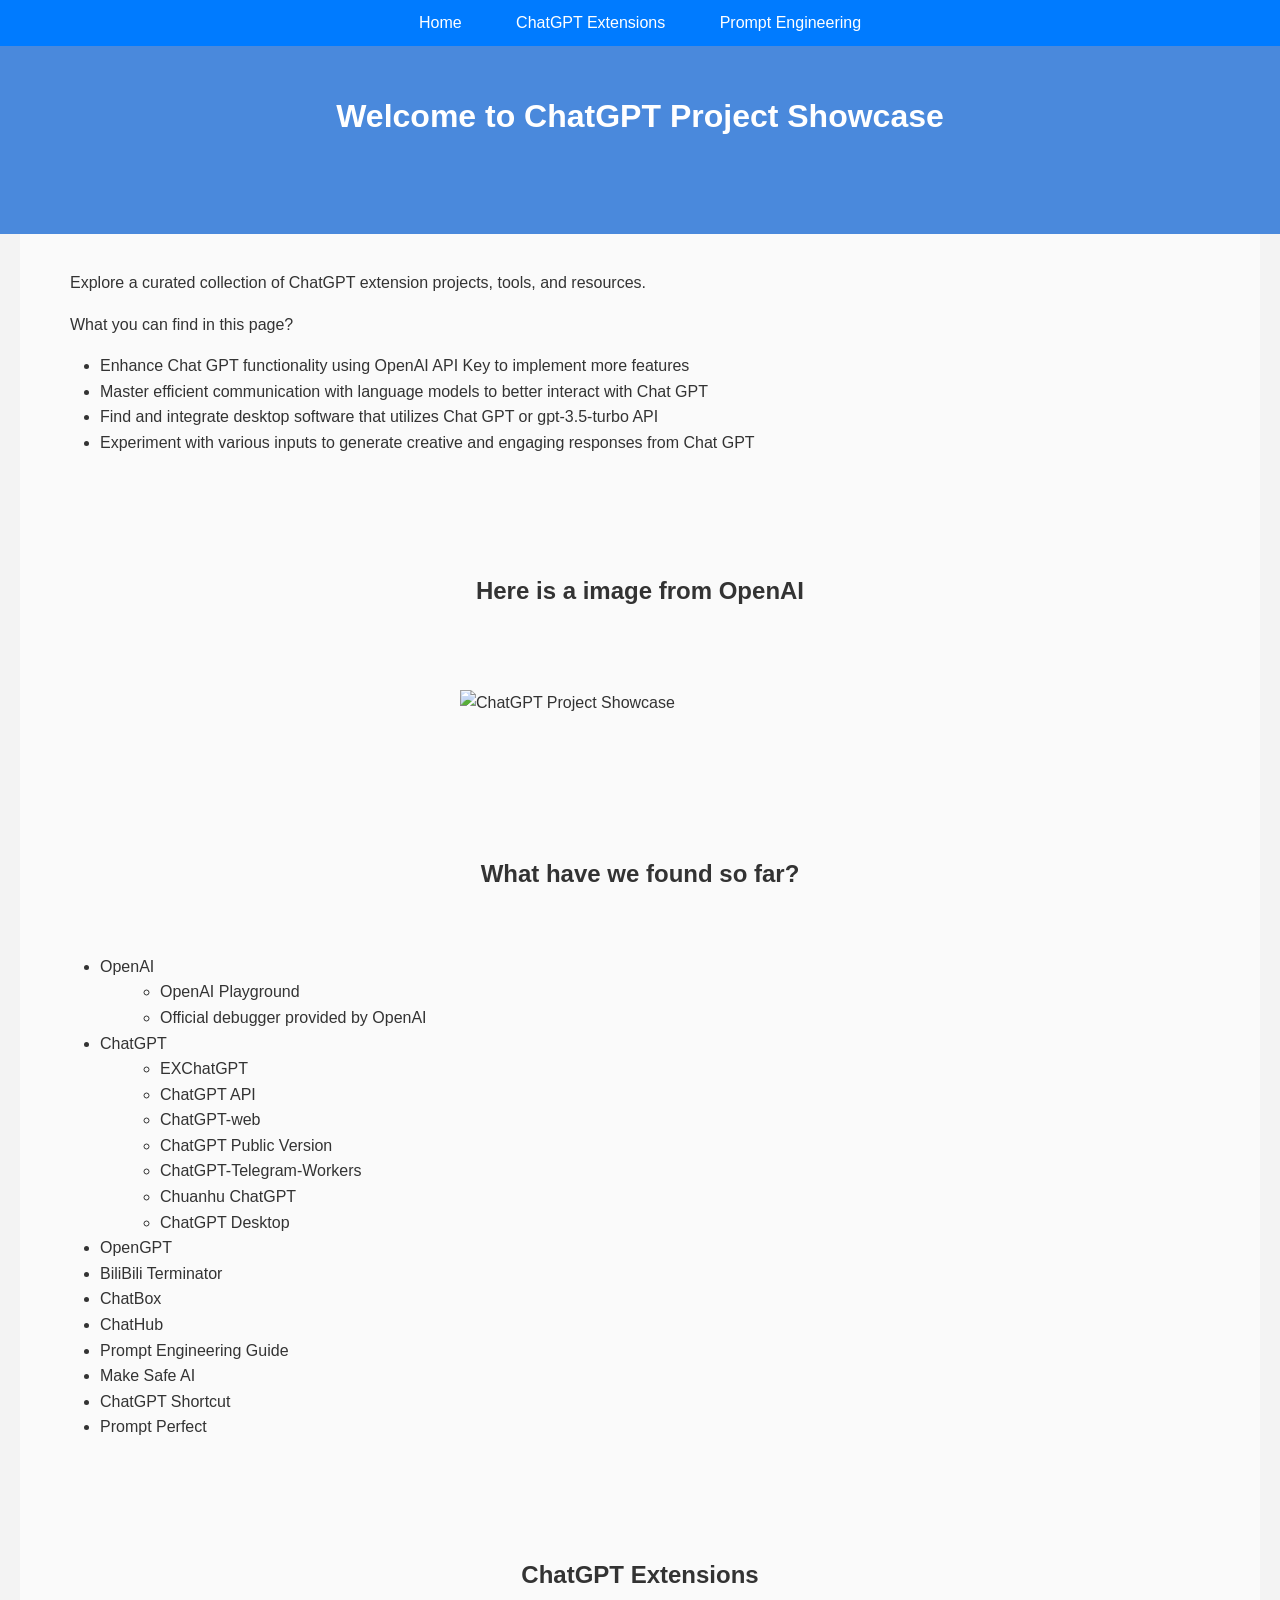
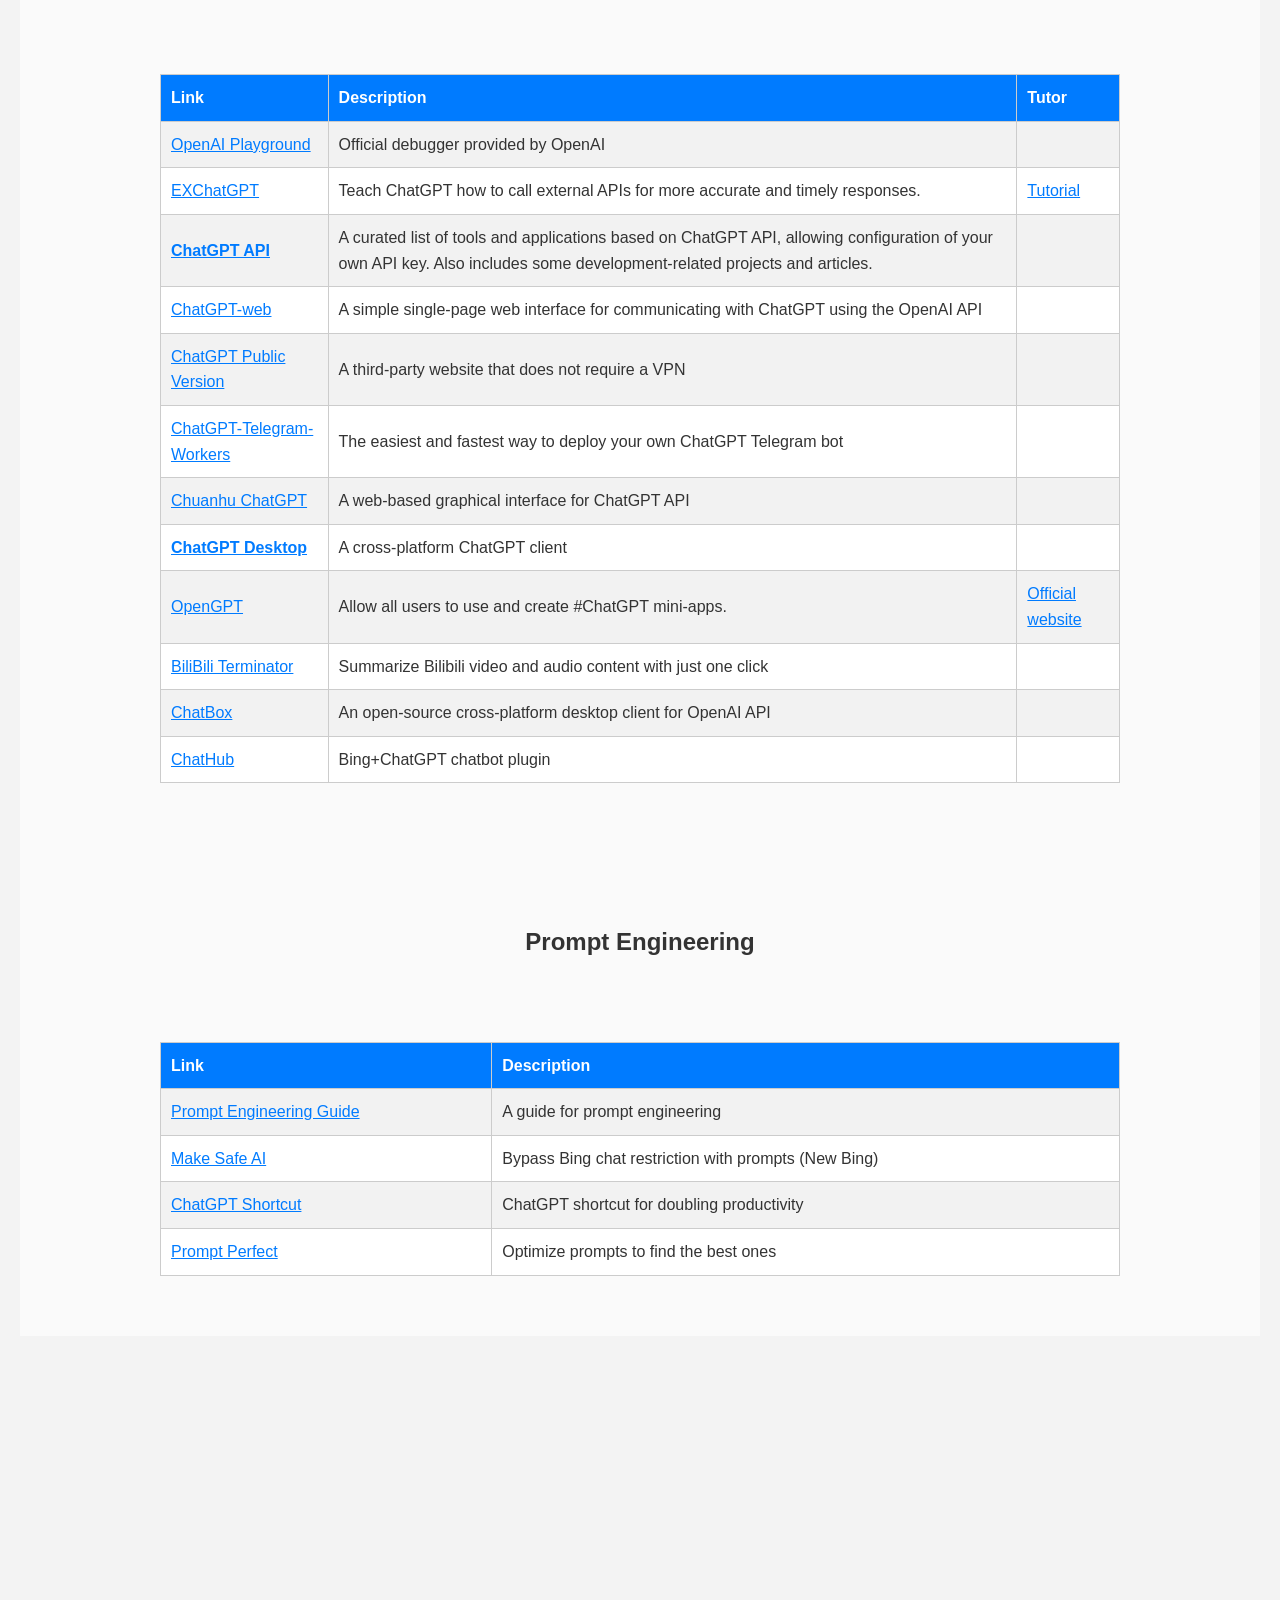
==== index.html @ d27edeb6 "Rename ChatGPT-Project-Showcase.html to index.html fix file name error" ====
<!DOCTYPE html>
<html lang="en">

<head>
  <meta charset="UTF-8">
  <meta name="viewport" content="width=device-width, initial-scale=1.0">
  <title>ChatGPT Project Showcase</title>
  <link rel="stylesheet" href="style/myStyle.css">
</head>

<body>
  <header id="home">
    <h1>Welcome to ChatGPT Project Showcase</h1>
  </header>
  <nav>
    <ul>
      <li><a href="#home">Home</a></li>
      <li><a href="#chatgpt-extensions">ChatGPT Extensions</a></li>
      <li><a href="#prompt-engineering">Prompt Engineering</a></li>
    </ul>
  </nav>
  </header>
  <div>
    <section class="container">
      <p>Explore a curated collection of ChatGPT extension projects, tools, and resources.</p>
      <p>What you can find in this page?</p>

      <ul>
        <li>Enhance Chat GPT functionality using OpenAI API Key to implement more features</li>
        <li>Master efficient communication with language models to better interact with Chat GPT</li>
        <li>Find and integrate desktop software that utilizes Chat GPT or gpt-3.5-turbo API</li>
        <li>Experiment with various inputs to generate creative and engaging responses from Chat GPT</li>
      </ul>

    </section>

  </div>
  <div>
    <section class="container">
      <h2>Here is a image from OpenAI</h2>
      <img
        src="https://openaicom.imgix.net/8d14e8f0-e267-4b8b-a9f2-a79120808f5a/chatgpt.jpg?fm=auto&auto=compress,format&fit=min&rect=0,0,2048,2048&w=3840&h=3840"
        alt="ChatGPT Project Showcase" style="width: 30%; max-width: 800px;">
    </section>
  </div>

  <div>
    <section class="container">
      <h2>What have we found so far?</h2>
      <ul>
        <li>OpenAI
          <ul>
            <li>OpenAI Playground</li>
            <li>Official debugger provided by OpenAI</li>
          </ul>
        </li>
        <li>ChatGPT
          <ul>
            <li>EXChatGPT</li>
            <li>ChatGPT API</li>
            <li>ChatGPT-web</li>
            <li>ChatGPT Public Version</li>
            <li>ChatGPT-Telegram-Workers</li>
            <li>Chuanhu ChatGPT</li>
            <li>ChatGPT Desktop</li>
          </ul>
        </li>
        <li>OpenGPT

        </li>
        <li>BiliBili Terminator</li>
        <li>ChatBox</li>
        <li>ChatHub</li>
        <li>Prompt Engineering Guide</li>
        <li>Make Safe AI</li>
        <li>ChatGPT Shortcut</li>
        <li>Prompt Perfect</li>
      </ul>


    </section>
  </div>




  <div id="chatgpt-extensions">
    <section class="container">
      <h2>ChatGPT Extensions</h2>
      <table>
        <tr>
          <th>Link</th>
          <th>Description</th>
          <th>Tutor</th>
        </tr>
        <tr>
          <td><a href="https://platform.openai.com/">OpenAI Playground</a></td>
          <td>Official debugger provided by OpenAI</td>
          <td></td>
        </tr>
        <tr>
          <td><a href="https://github.com/circlestarzero/EX-chatGPT">EXChatGPT</a></td>
          <td>Teach ChatGPT how to call external APIs for more accurate and timely responses.
          <td><a href="https://blog.lty.wiki/index.php/archives/41/">Tutorial</a></td>
          </td>
        </tr>
        <tr>
          <td><strong><a href="https://github.com/reorx/awesome-chatgpt-api/blob/master/README.cn.md">ChatGPT
                API</a></strong></td>
          <td>A curated list of tools and applications based on ChatGPT API, allowing configuration of your own API key.
            Also includes some development-related projects and articles.</td>
          <td></td>
        </tr>
        <tr>
          <td><a href="https://niek.github.io/chatgpt-web/">ChatGPT-web</a></td>
          <td>A simple single-page web interface for communicating with ChatGPT using the OpenAI API</td>
          <td></td>
        </tr>
        <tr>
          <td><a href="http://94499.cn/">ChatGPT Public Version</a></td>
          <td>A third-party website that does not require a VPN</td>
          <td></td>
        </tr>
        <tr>
          <td><a href="https://github.com/TBXark/ChatGPT-Telegram-Workers">ChatGPT-Telegram-Workers</a></td>
          <td>The easiest and fastest way to deploy your own ChatGPT Telegram bot</td>
          <td></td>
        </tr>
        <tr>
          <td><a href="https://github.com/GaiZhenbiao/ChuanhuChatGPT">Chuanhu ChatGPT</a></td>
          <td>A web-based graphical interface for ChatGPT API</td>
          <td></td>
        </tr>
        <tr>
          <td><strong><a href="https://github.com/lencx/ChatGPT">ChatGPT Desktop</a></strong></td>
          <td>A cross-platform ChatGPT client</td>
          <td></td>
        </tr>
        <tr>
          <td><a href="https://github.com/futantan/OpenGpt">OpenGPT</a></td>
          <td>Allow all users to use and create #ChatGPT mini-apps.
          </td>
          <td><a href="https://open-gpt.app/">Official website</a></td>
        </tr>
        <tr>
          <td><a href="https://b.jimmylv.cn/?ref=opengpt">BiliBili Terminator</a></td>
          <td>Summarize Bilibili video and audio content with just one click</td>
          <td></td>
        </tr>
        <tr>
          <td><a href="https://github.com/Bin-Huang/chatbox/blob/main/README-CN.md">ChatBox</a></td>
          <td>An open-source cross-platform desktop client for OpenAI API</td>
          <td></td>
        </tr>
        <tr>
          <td><a href="https://github.com/chathub-dev/chathub">ChatHub</a></td>
          <td>Bing+ChatGPT chatbot plugin</td>
          <td></td>
        </tr>
      </table>
    </section>
  </div>



  <div id="prompt-engineering">
    <section class="container">
      <h2>Prompt Engineering</h2>
      <table>
        <tr>
          <th>Link</th>
          <th>Description</th>
        </tr>
        <tr>
          <td><a href="https://github.com/dair-ai/Prompt-Engineering-Guide">Prompt Engineering Guide</a></td>
          <td>A guide for prompt engineering</td>
        </tr>
        <tr>
          <td><a href="https://www.make-safe-ai.com/is-bing-chat-safe/">Make Safe AI</a></td>
          <td>Bypass Bing chat restriction with prompts (New Bing)</td>
        </tr>
        <tr>
          <td><a href="https://newzone.top/chatgpt/">ChatGPT Shortcut</a></td>
          <td>ChatGPT shortcut for doubling productivity</td>
        </tr>
        <tr>
          <td><a href="https://promptperfect.jinaai.cn/">Prompt Perfect</a></td>
          <td>Optimize prompts to find the best ones</td>
        </tr>
      </table>

    </section>
  </div>
  <div class="footer-padding"></div>
</body>

</html>
---- style/myStyle.css ----
body {
    font-family: Arial, sans-serif;
    line-height: 1.6;
    background-color: #f3f3f3;
    color: #333;
    margin: 0;
    padding: 0;
  }
  
  nav {
    background-color: #c3d9ff;
    color: #fff;
    margin-top: 10px; 
  }

  nav ul {
    list-style: none;
    margin: 0;
    padding: 0;
  }
  
  nav li {
    display: inline-block;
    margin: 0 10px;
  }
  
  nav a:link, nav a:visited {
    color: #fff;
    text-decoration: none;
  }
  
  nav a:hover {
    text-decoration: underline;
  }
  
  h1, h2 {
    text-align: center;
    padding: 20px 0;
  }
  
  p {
    padding: 0 20px;
  }
  
  a:link {
    color: #007bff;
  }
  
  a:visited {
    color: #6610f2;
  }
  
  img {
    display: block;
    margin: 20px auto;
  }
  
  ul, ol {
    padding: 0 40px;
  }
  
  table {
    border-collapse: collapse;
    width: 80%;
    margin: 20px auto;
  }
  
  th, td {
    border: 1px solid #ccc;
    padding: 10px;
    text-align: left;
  }
  
  th {
    background-color: #007bff;
    color: #fff;
  }
  
  tr:nth-child(even) {
    background-color: #f2f2f2;
  }
  
  tr:nth-child(odd) {
    background-color: #ffffff;
  }
  
  header {
    background-color: #007bff;
    color: #fff;
    text-align: center;
    padding: 10px 0;
    overflow: hidden;
  }
  
  section {
    padding: 20px;
  }

  header {
    background-color: #007bff;
    color: #fff;
    text-align: center;
    padding: 10px 0;
  }
  header {
    background-color: #4a89dc;
    color: #fff;
    text-align: center;
    padding: 30px 0;
  }
  
  
  nav {
    background-color: #007bff; /* 更改为与标题颜色相似但更浅的颜色 */
    color: #fff;
    margin-top: 0px; /* 设置为0以使标题和导航栏看起来像一个整体 */
    position: fixed; /* 添加此行以使导航栏在滚动时保持可见 */
    width: 100%; /* 添加此行以使导航栏宽度适应屏幕宽度 */
    top: 0; /* 添加此行以固定导航栏在屏幕顶部 */
    z-index: 1000; /* 添加此行以确保导航栏在其他元素上方 */
  }
  
  nav ul {
    list-style: none;
    margin: 0;
    padding: 0;
    text-align: center; /* 添加此行以使导航栏居中 */
  }

  nav li {
    display: inline-block;
    margin: 0 15px;
  }
  
  nav a:link, nav a:visited {
    color: #fff;
    text-decoration: none;
    padding: 10px;
    display: inline-block;
  }
  
  nav a:hover {
    text-decoration: none;
    background-color: #3d6b99;
    border-radius: 5px;
  }
  h1, h2 {
    text-align: center;
    padding: 40px 0;
  }
  
  p {
    padding: 0 30px;
  }
  
  ul, ol {
    padding: 0 60px;
  }
  
  table {
    margin: 40px auto;
  }

  img {
    display: block;
    margin: 40px auto;
  }
  
  
  .container {
    max-width: 1200px;
    margin: 0 auto;
    background-color: #fff; /* 添加背景颜色以使其与导航栏颜色不同 */
    padding: 20px; /* 添加padding以使其与导航栏分开 */
  }
  .container {
    max-width: 1200px;
    margin: 0 auto;
    background-color: #fafafa;
    padding: 20px;
  }
  
  .footer-padding {
    height: 500px; /* 设置底部空白的高度 */
  }
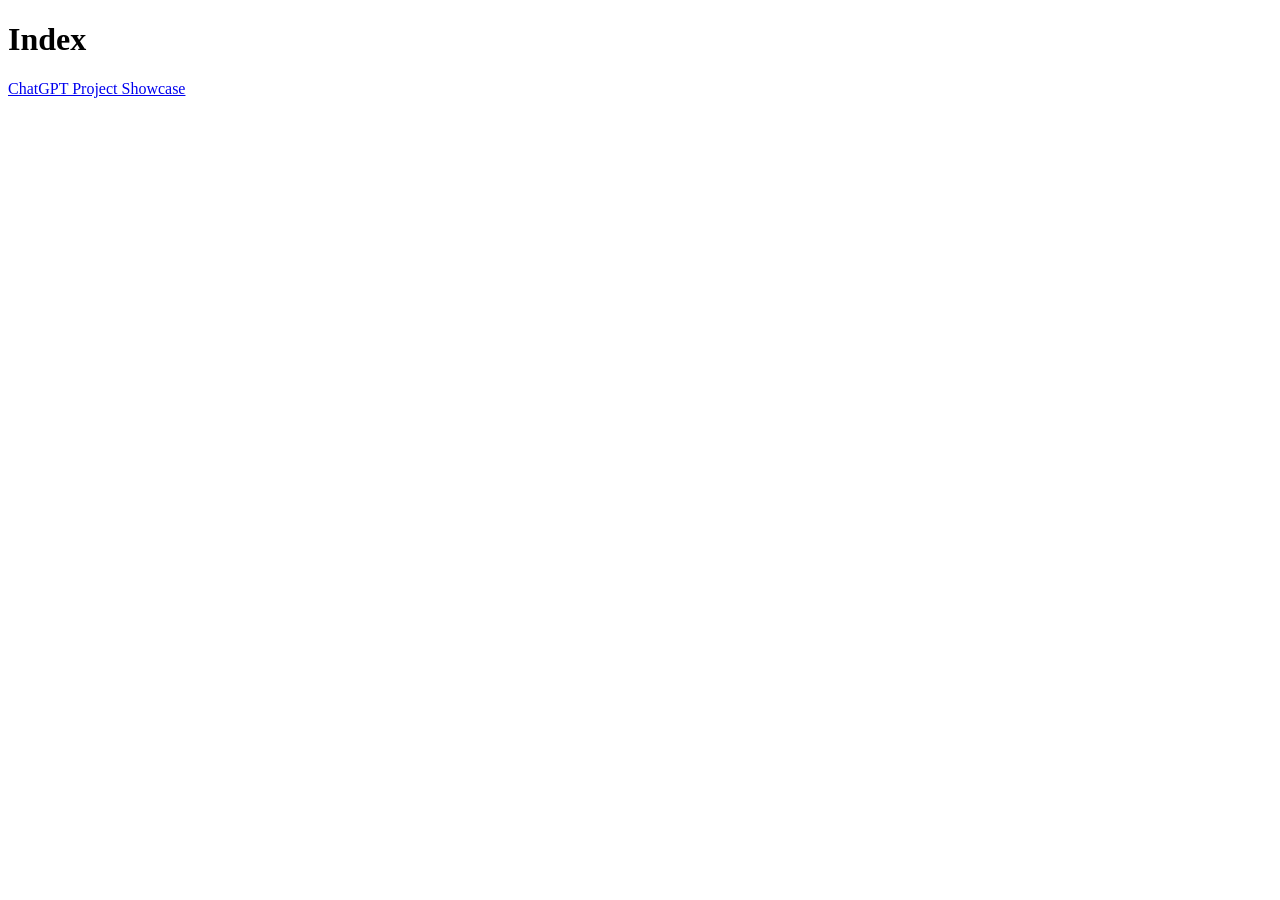
==== commit 2f15b68b: "index" ====
--- a/index.html
+++ b/index.html
@@ -1,197 +1,14 @@
 <!DOCTYPE html>
 <html lang="en">
-
 <head>
   <meta charset="UTF-8">
+  <meta http-equiv="X-UA-Compatible" content="IE=edge">
   <meta name="viewport" content="width=device-width, initial-scale=1.0">
-  <title>ChatGPT Project Showcase</title>
-  <link rel="stylesheet" href="style/myStyle.css">
+  <title>Index</title>
 </head>
-
 <body>
-  <header id="home">
-    <h1>Welcome to ChatGPT Project Showcase</h1>
-  </header>
-  <nav>
-    <ul>
-      <li><a href="#home">Home</a></li>
-      <li><a href="#chatgpt-extensions">ChatGPT Extensions</a></li>
-      <li><a href="#prompt-engineering">Prompt Engineering</a></li>
-    </ul>
-  </nav>
-  </header>
-  <div>
-    <section class="container">
-      <p>Explore a curated collection of ChatGPT extension projects, tools, and resources.</p>
-      <p>What you can find in this page?</p>
-
-      <ul>
-        <li>Enhance Chat GPT functionality using OpenAI API Key to implement more features</li>
-        <li>Master efficient communication with language models to better interact with Chat GPT</li>
-        <li>Find and integrate desktop software that utilizes Chat GPT or gpt-3.5-turbo API</li>
-        <li>Experiment with various inputs to generate creative and engaging responses from Chat GPT</li>
-      </ul>
-
-    </section>
-
-  </div>
-  <div>
-    <section class="container">
-      <h2>Here is a image from OpenAI</h2>
-      <img
-        src="https://openaicom.imgix.net/8d14e8f0-e267-4b8b-a9f2-a79120808f5a/chatgpt.jpg?fm=auto&auto=compress,format&fit=min&rect=0,0,2048,2048&w=3840&h=3840"
-        alt="ChatGPT Project Showcase" style="width: 30%; max-width: 800px;">
-    </section>
-  </div>
-
-  <div>
-    <section class="container">
-      <h2>What have we found so far?</h2>
-      <ul>
-        <li>OpenAI
-          <ul>
-            <li>OpenAI Playground</li>
-            <li>Official debugger provided by OpenAI</li>
-          </ul>
-        </li>
-        <li>ChatGPT
-          <ul>
-            <li>EXChatGPT</li>
-            <li>ChatGPT API</li>
-            <li>ChatGPT-web</li>
-            <li>ChatGPT Public Version</li>
-            <li>ChatGPT-Telegram-Workers</li>
-            <li>Chuanhu ChatGPT</li>
-            <li>ChatGPT Desktop</li>
-          </ul>
-        </li>
-        <li>OpenGPT
-
-        </li>
-        <li>BiliBili Terminator</li>
-        <li>ChatBox</li>
-        <li>ChatHub</li>
-        <li>Prompt Engineering Guide</li>
-        <li>Make Safe AI</li>
-        <li>ChatGPT Shortcut</li>
-        <li>Prompt Perfect</li>
-      </ul>
-
-
-    </section>
-  </div>
-
-
-
-
-  <div id="chatgpt-extensions">
-    <section class="container">
-      <h2>ChatGPT Extensions</h2>
-      <table>
-        <tr>
-          <th>Link</th>
-          <th>Description</th>
-          <th>Tutor</th>
-        </tr>
-        <tr>
-          <td><a href="https://platform.openai.com/">OpenAI Playground</a></td>
-          <td>Official debugger provided by OpenAI</td>
-          <td></td>
-        </tr>
-        <tr>
-          <td><a href="https://github.com/circlestarzero/EX-chatGPT">EXChatGPT</a></td>
-          <td>Teach ChatGPT how to call external APIs for more accurate and timely responses.
-          <td><a href="https://blog.lty.wiki/index.php/archives/41/">Tutorial</a></td>
-          </td>
-        </tr>
-        <tr>
-          <td><strong><a href="https://github.com/reorx/awesome-chatgpt-api/blob/master/README.cn.md">ChatGPT
-                API</a></strong></td>
-          <td>A curated list of tools and applications based on ChatGPT API, allowing configuration of your own API key.
-            Also includes some development-related projects and articles.</td>
-          <td></td>
-        </tr>
-        <tr>
-          <td><a href="https://niek.github.io/chatgpt-web/">ChatGPT-web</a></td>
-          <td>A simple single-page web interface for communicating with ChatGPT using the OpenAI API</td>
-          <td></td>
-        </tr>
-        <tr>
-          <td><a href="http://94499.cn/">ChatGPT Public Version</a></td>
-          <td>A third-party website that does not require a VPN</td>
-          <td></td>
-        </tr>
-        <tr>
-          <td><a href="https://github.com/TBXark/ChatGPT-Telegram-Workers">ChatGPT-Telegram-Workers</a></td>
-          <td>The easiest and fastest way to deploy your own ChatGPT Telegram bot</td>
-          <td></td>
-        </tr>
-        <tr>
-          <td><a href="https://github.com/GaiZhenbiao/ChuanhuChatGPT">Chuanhu ChatGPT</a></td>
-          <td>A web-based graphical interface for ChatGPT API</td>
-          <td></td>
-        </tr>
-        <tr>
-          <td><strong><a href="https://github.com/lencx/ChatGPT">ChatGPT Desktop</a></strong></td>
-          <td>A cross-platform ChatGPT client</td>
-          <td></td>
-        </tr>
-        <tr>
-          <td><a href="https://github.com/futantan/OpenGpt">OpenGPT</a></td>
-          <td>Allow all users to use and create #ChatGPT mini-apps.
-          </td>
-          <td><a href="https://open-gpt.app/">Official website</a></td>
-        </tr>
-        <tr>
-          <td><a href="https://b.jimmylv.cn/?ref=opengpt">BiliBili Terminator</a></td>
-          <td>Summarize Bilibili video and audio content with just one click</td>
-          <td></td>
-        </tr>
-        <tr>
-          <td><a href="https://github.com/Bin-Huang/chatbox/blob/main/README-CN.md">ChatBox</a></td>
-          <td>An open-source cross-platform desktop client for OpenAI API</td>
-          <td></td>
-        </tr>
-        <tr>
-          <td><a href="https://github.com/chathub-dev/chathub">ChatHub</a></td>
-          <td>Bing+ChatGPT chatbot plugin</td>
-          <td></td>
-        </tr>
-      </table>
-    </section>
-  </div>
-
-
-
-  <div id="prompt-engineering">
-    <section class="container">
-      <h2>Prompt Engineering</h2>
-      <table>
-        <tr>
-          <th>Link</th>
-          <th>Description</th>
-        </tr>
-        <tr>
-          <td><a href="https://github.com/dair-ai/Prompt-Engineering-Guide">Prompt Engineering Guide</a></td>
-          <td>A guide for prompt engineering</td>
-        </tr>
-        <tr>
-          <td><a href="https://www.make-safe-ai.com/is-bing-chat-safe/">Make Safe AI</a></td>
-          <td>Bypass Bing chat restriction with prompts (New Bing)</td>
-        </tr>
-        <tr>
-          <td><a href="https://newzone.top/chatgpt/">ChatGPT Shortcut</a></td>
-          <td>ChatGPT shortcut for doubling productivity</td>
-        </tr>
-        <tr>
-          <td><a href="https://promptperfect.jinaai.cn/">Prompt Perfect</a></td>
-          <td>Optimize prompts to find the best ones</td>
-        </tr>
-      </table>
-
-    </section>
-  </div>
-  <div class="footer-padding"></div>
+  <h1>Index</h1>
+  <!-- Link to other htmls -->
+  <a href="ChatGPT_Project_Showcase.html">ChatGPT Project Showcase</a>
 </body>
-
-</html>
+</html>
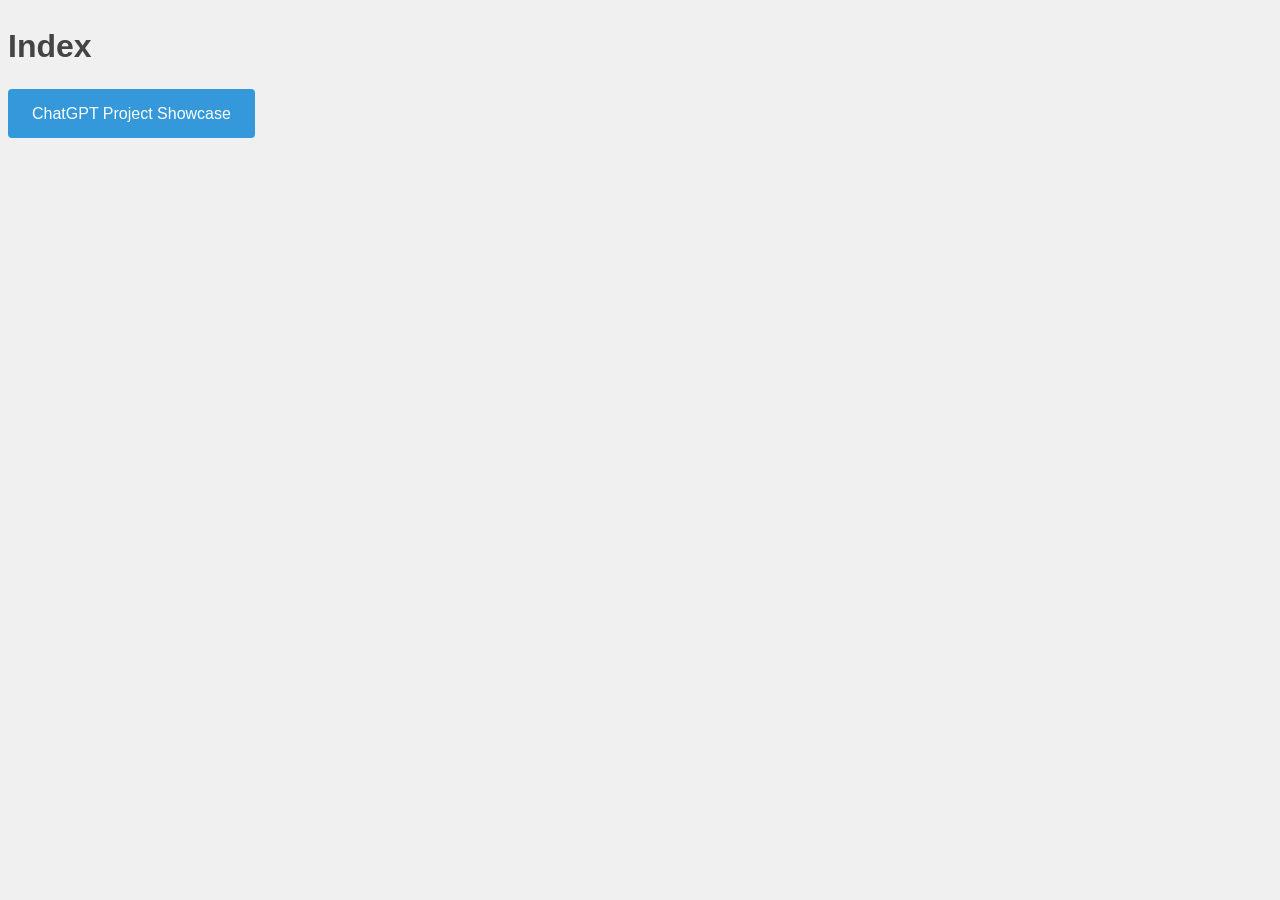
==== commit bb373f8d: "规范一些" ====
--- a/index.html
+++ b/index.html
@@ -4,11 +4,12 @@
   <meta charset="UTF-8">
   <meta http-equiv="X-UA-Compatible" content="IE=edge">
   <meta name="viewport" content="width=device-width, initial-scale=1.0">
+  <link rel="stylesheet" href="style/index.css"> <!-- 更改此行 -->
   <title>Index</title>
 </head>
 <body>
   <h1>Index</h1>
   <!-- Link to other htmls -->
-  <a href="ChatGPT_Project_Showcase.html">ChatGPT Project Showcase</a>
+  <a href="ChatGPT-Project-Showcase.html">ChatGPT Project Showcase</a>
 </body>
-</html>+</html>
--- a/style/index.css
+++ b/style/index.css
@@ -0,0 +1,27 @@
+body {
+    font-family: Arial, sans-serif;
+    background-color: #f0f0f0;
+    color: #333;
+    line-height: 1.6;
+  }
+  
+  h1 {
+    font-size: 2em;
+    margin-bottom: 16px;
+    color: #444;
+  }
+  
+  a {
+    display: inline-block;
+    padding: 12px 24px;
+    background-color: #3498db;
+    color: #fff;
+    text-decoration: none;
+    border-radius: 4px;
+    transition: background-color 0.3s;
+  }
+  
+  a:hover {
+    background-color: #2980b9;
+  }
+  
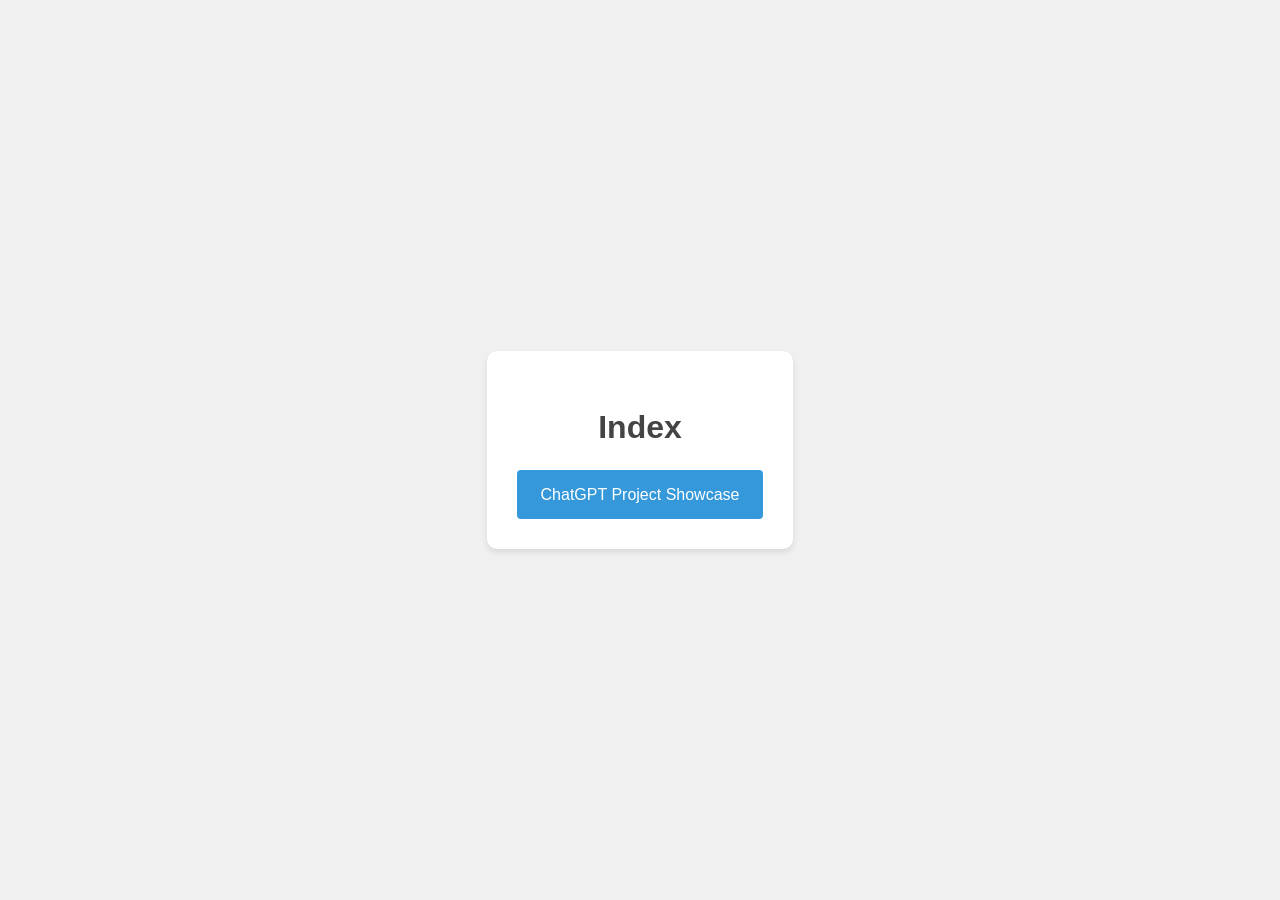
==== commit 02160654: "美化" ====
--- a/index.html
+++ b/index.html
@@ -4,12 +4,14 @@
   <meta charset="UTF-8">
   <meta http-equiv="X-UA-Compatible" content="IE=edge">
   <meta name="viewport" content="width=device-width, initial-scale=1.0">
-  <link rel="stylesheet" href="style/index.css"> <!-- 更改此行 -->
+  <link rel="stylesheet" href="style/index.css">
   <title>Index</title>
 </head>
 <body>
-  <h1>Index</h1>
-  <!-- Link to other htmls -->
-  <a href="ChatGPT-Project-Showcase.html">ChatGPT Project Showcase</a>
+  <div class="container"> <!-- 添加此行 -->
+    <h1>Index</h1>
+    <!-- Link to other htmls -->
+    <a href="ChatGPT-Project-Showcase.html">ChatGPT Project Showcase</a>
+  </div> <!-- 添加此行 -->
 </body>
 </html>
--- a/style/index.css
+++ b/style/index.css
@@ -3,6 +3,19 @@
     background-color: #f0f0f0;
     color: #333;
     line-height: 1.6;
+    display: flex;
+    justify-content: center;
+    align-items: center;
+    height: 100vh;
+    margin: 0;
+  }
+  
+  .container {
+    text-align: center;
+    background-color: #fff;
+    padding: 30px;
+    border-radius: 10px;
+    box-shadow: 0 3px 6px rgba(0, 0, 0, 0.1);
   }
   
   h1 {
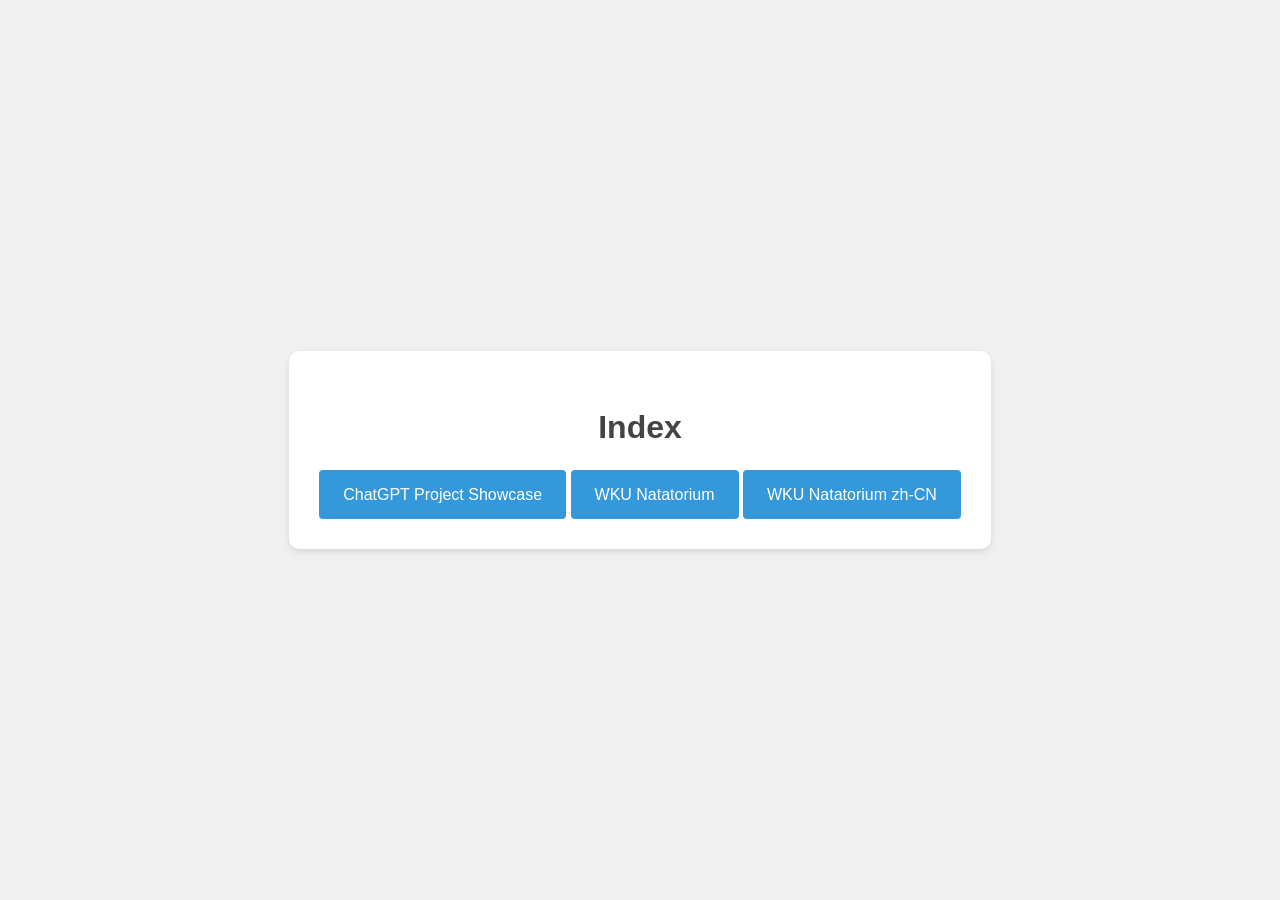
==== commit fde129f4: "Update index.html" ====
--- a/index.html
+++ b/index.html
@@ -12,6 +12,9 @@
     <h1>Index</h1>
     <!-- Link to other htmls -->
     <a href="ChatGPT-Project-Showcase.html">ChatGPT Project Showcase</a>
+    <a href="WKU-Natatorium.html">WKU Natatorium</a>
+    <a href="WKU-Natatorium-CN.html">WKU Natatorium zh-CN</a>
+
   </div> <!-- 添加此行 -->
 </body>
 </html>
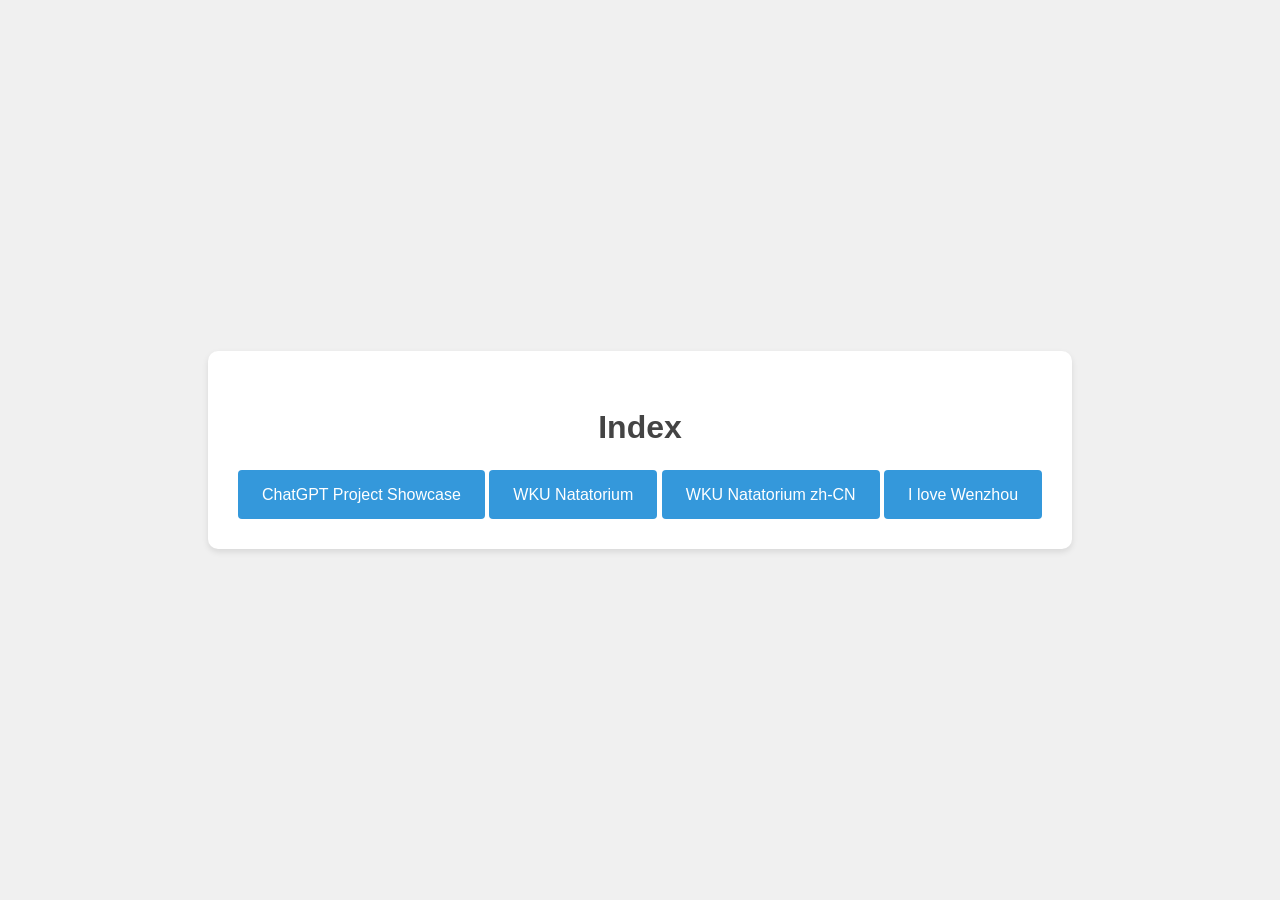
==== commit 59c81f23: "添加I love Wenzhou" ====
--- a/index.html
+++ b/index.html
@@ -11,10 +11,10 @@
   <div class="container"> <!-- 添加此行 -->
     <h1>Index</h1>
     <!-- Link to other htmls -->
-    <a href="ChatGPT-Project-Showcase.html">ChatGPT Project Showcase</a>
-    <a href="WKU-Natatorium.html">WKU Natatorium</a>
-    <a href="WKU-Natatorium-CN.html">WKU Natatorium zh-CN</a>
-
+    <a href="./ChatGPT-Show/ChatGPT-Project-Showcase.html">ChatGPT Project Showcase</a>
+    <a href="./Nataorium/WKU-Natatorium.html">WKU Natatorium</a>
+    <a href="./Nataorium/WKU-Natatorium-CN.html">WKU Natatorium zh-CN</a>
+    <a href="./wenzhou-3/index.html">I love Wenzhou</a>
   </div> <!-- 添加此行 -->
 </body>
 </html>
